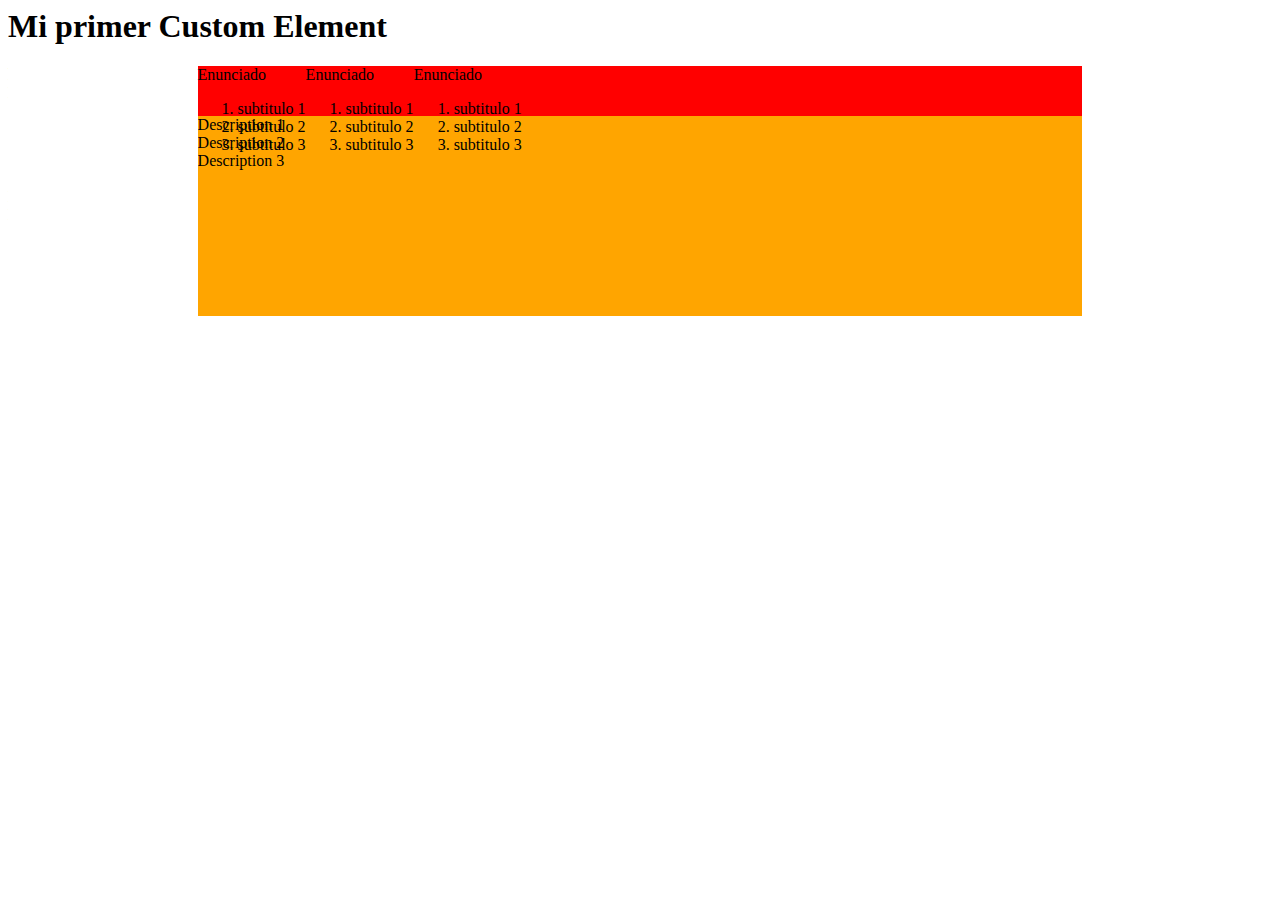
==== v2 - VanillaJS/index.html @ f74c82f2 "generada carpeta v3" ====
<html lang="en">

<head>
  <meta charset="UTF-8">
  <meta name="viewport" content="width=device-width, initial-scale=1.0">
  <meta http-equiv="X-UA-Compatible" content="ie=edge">
  <title>Document</title>
</head>

<body>
  <h1>Mi primer Custom Element</h1>

  <section>

    <wc-dynamic-table>
      <lala>lalal</lala>
      <div slot='reference' class="reference">
        <span class="title"> Enunciado </span>
        <ol>
          <li>subtitulo 1</li>
          <li>subtitulo 2</li>
          <li>subtitulo 3</li>
        </ol>
      </div>

      <div slot='description'>Description 1</div>

      <div slot='reference' class="reference">
        <span class="title"> Enunciado </span>
        <ol>
          <li>subtitulo 1</li>
          <li>subtitulo 2</li>
          <li>subtitulo 3</li>
        </ol>
      </div>

      <div slot='description'>Description 2</div>

      <div slot='reference' class="reference">
        <span class="title"> Enunciado </span>
        <ol>
          <li>subtitulo 1</li>
          <li>subtitulo 2</li>
          <li>subtitulo 3</li>
        </ol>
      </div>

      <div slot='description'>Description 3</div>

    </wc-dynamic-table>

  </section>

</body>
<script src="https://cdnjs.cloudflare.com/ajax/libs/jquery/3.2.1/jquery.min.js"></script>
<script src="wc-dynamic-table.js"></script>

</html>
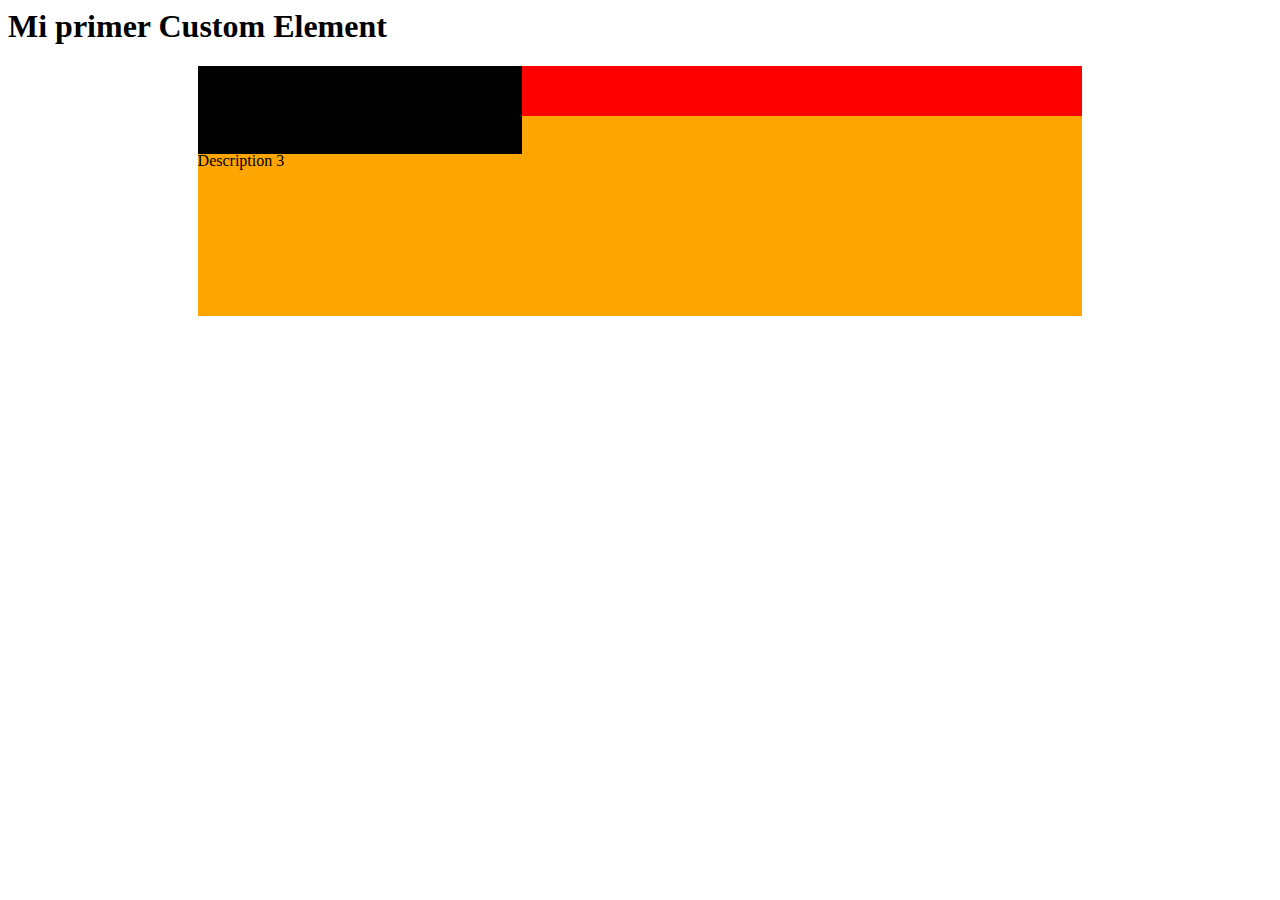
==== commit e2836a60: "encontre el modo de dar estilos al contenido de ligth-DOM" ====
--- a/v2 - VanillaJS/index.html
+++ b/v2 - VanillaJS/index.html
@@ -5,6 +5,11 @@
   <meta name="viewport" content="width=device-width, initial-scale=1.0">
   <meta http-equiv="X-UA-Compatible" content="ie=edge">
   <title>Document</title>
+  <style>
+    #wc-dynamic-table .li-group {
+      background-color: black;
+    }
+  </style>
 </head>
 
 <body>
@@ -12,37 +17,42 @@
 
   <section>
 
-    <wc-dynamic-table>
-      <lala>lalal</lala>
+    <wc-dynamic-table id="wc-dynamic-table">
       <div slot='reference' class="reference">
-        <span class="title"> Enunciado </span>
-        <ol>
-          <li>subtitulo 1</li>
-          <li>subtitulo 2</li>
-          <li>subtitulo 3</li>
-        </ol>
+        <div class="li-group">
+          <span class="title"> Enunciado </span>
+          <ol>
+            <li>subtitulo 1</li>
+            <li>subtitulo 2</li>
+            <li>subtitulo 3</li>
+          </ol>
+        </div>
       </div>
 
       <div slot='description'>Description 1</div>
 
       <div slot='reference' class="reference">
-        <span class="title"> Enunciado </span>
-        <ol>
-          <li>subtitulo 1</li>
-          <li>subtitulo 2</li>
-          <li>subtitulo 3</li>
-        </ol>
+        <div class="li-group">
+          <span class="title"> Enunciado </span>
+          <ol>
+            <li>subtitulo 1</li>
+            <li>subtitulo 2</li>
+            <li>subtitulo 3</li>
+          </ol>
+        </div>
       </div>
 
       <div slot='description'>Description 2</div>
 
       <div slot='reference' class="reference">
-        <span class="title"> Enunciado </span>
-        <ol>
-          <li>subtitulo 1</li>
-          <li>subtitulo 2</li>
-          <li>subtitulo 3</li>
-        </ol>
+        <div class="li-group">
+          <span class="title"> Enunciado </span>
+          <ol>
+            <li>subtitulo 1</li>
+            <li>subtitulo 2</li>
+            <li>subtitulo 3</li>
+          </ol>
+        </div>
       </div>
 
       <div slot='description'>Description 3</div>
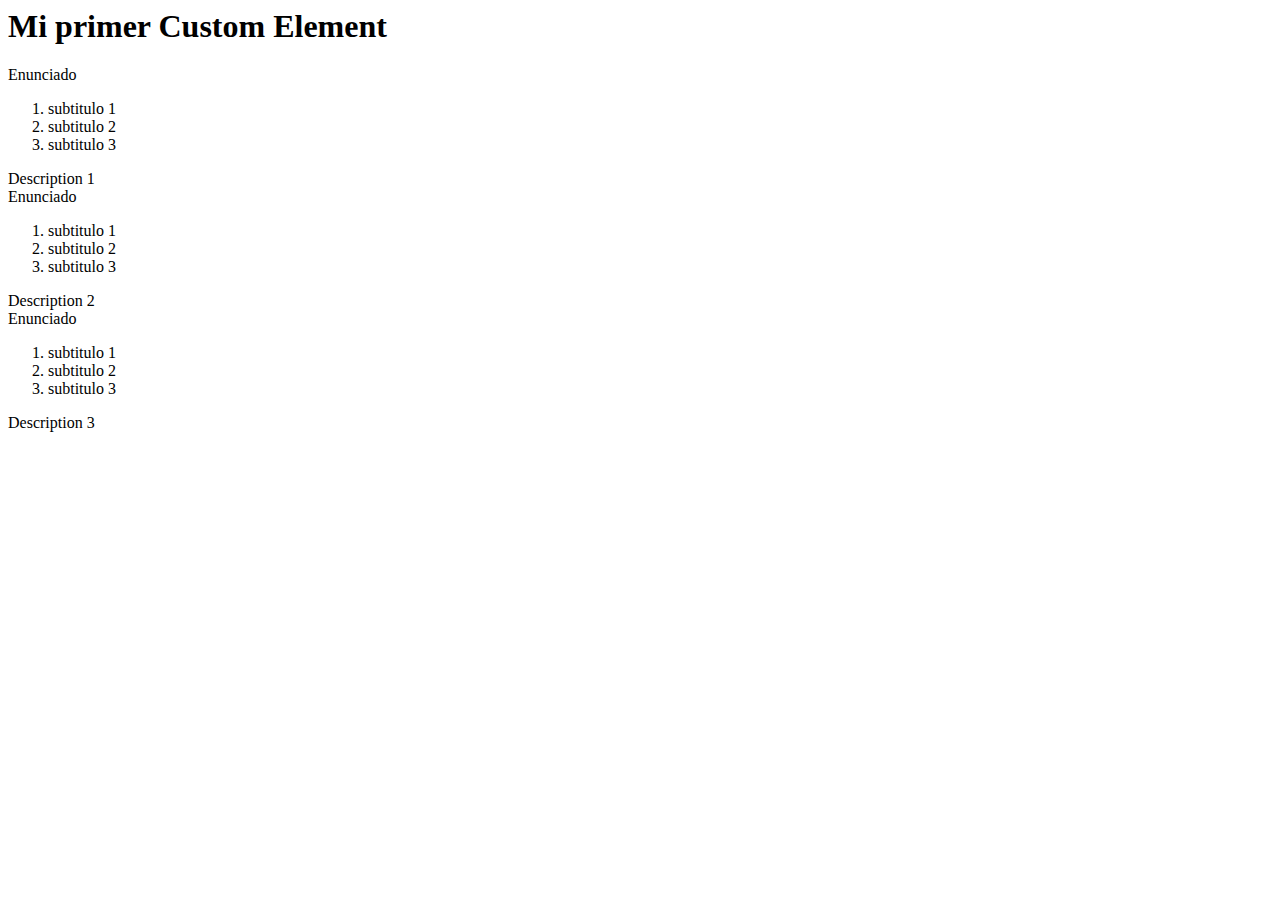
==== commit 95d84911: "creacion y referencia del import.html" ====
--- a/v2 - VanillaJS/index.html
+++ b/v2 - VanillaJS/index.html
@@ -4,12 +4,9 @@
   <meta charset="UTF-8">
   <meta name="viewport" content="width=device-width, initial-scale=1.0">
   <meta http-equiv="X-UA-Compatible" content="ie=edge">
+  <link rel="import" href="wc-dynamic-table.html">
   <title>Document</title>
-  <style>
-    #wc-dynamic-table .li-group {
-      background-color: black;
-    }
-  </style>
+
 </head>
 
 <body>
@@ -63,6 +60,5 @@
 
 </body>
 <script src="https://cdnjs.cloudflare.com/ajax/libs/jquery/3.2.1/jquery.min.js"></script>
-<script src="wc-dynamic-table.js"></script>
 
 </html>